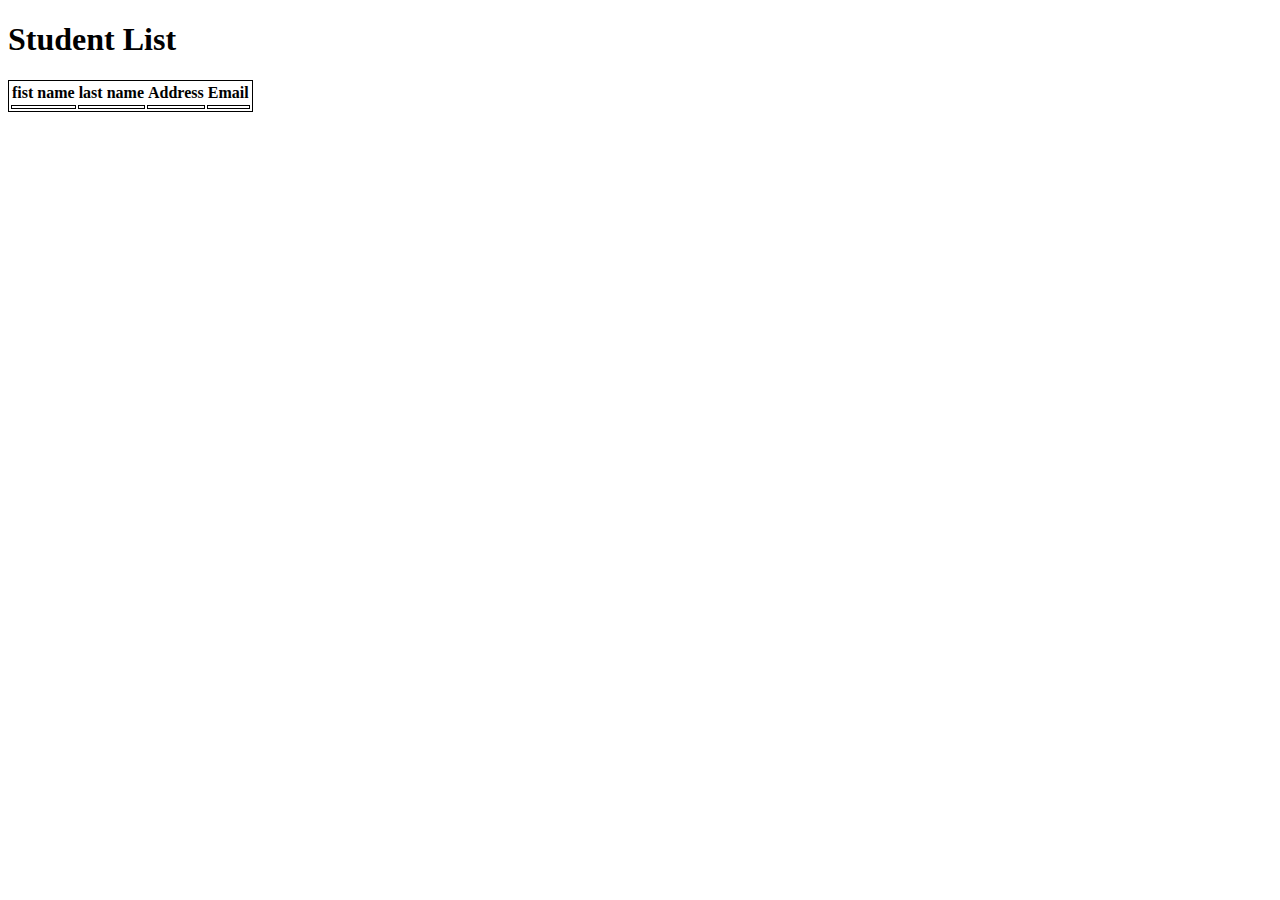
==== src/main/resources/templates/index.html @ 4e06ea31 "Initial commit, Connected to DB and able to display students" ====
<!DOCTYPE html>
<html xmlns:th="http://www.thymeleaf.org">
<html lang="en">
<head>
    <meta charset="UTF-8">
    <meta http-equiv="X-UA-Compatible" content="IE=edge">
    <meta name="viewport" content="width=device-width, initial-scale=1.0">
    <title>Student Portal</title>
    <link href="https://cdn.jsdelivr.net/npm/bootstrap@5.2.0/dist/css/bootstrap.min.css" rel="stylesheet" integrity="sha384-gH2yIJqKdNHPEq0n4Mqa/HGKIhSkIHeL5AyhkYV8i59U5AR6csBvApHHNl/vI1Bx" crossorigin="anonymous">
</head>
<body>
    <div>
        <h1>Student List</h1> 
        <table style="border: 1px solid black;" class="table table-striped table-responsive-md">
            <thead style="border: 1px solid black;">
                <th>fist name</th>
                <th>last name</th>
                <th>Address</th>
                <th>Email</th>
            </thead>
            <tbody >
                <tr th:each="student: ${allStudents}" >
                    <td th:text = "${student.studentFirstName}" style="border: 1px solid black;"></td>
                    <td th:text = "${student.studentLastName}" style="border: 1px solid black;"></td>
                    <td th:text = "${student.studentAddress}" style="border: 1px solid black;"></td>
                    <td th:text = "${student.studentEmail}" style="border: 1px solid black;"></td>
                </tr>
            </tbody>
        </table>
      
        </div>
</body>
</html>

<!-- <td> <a th:href = "@{/updateEmployee/{id}(id=${employee.id})}" class="btn btn-primary">Update</a> 
    <a th:href = "@{/deleteEmployee/{id}(id=${employee.id})}" class="btn btn-primary">delete</a> 
</td> -->
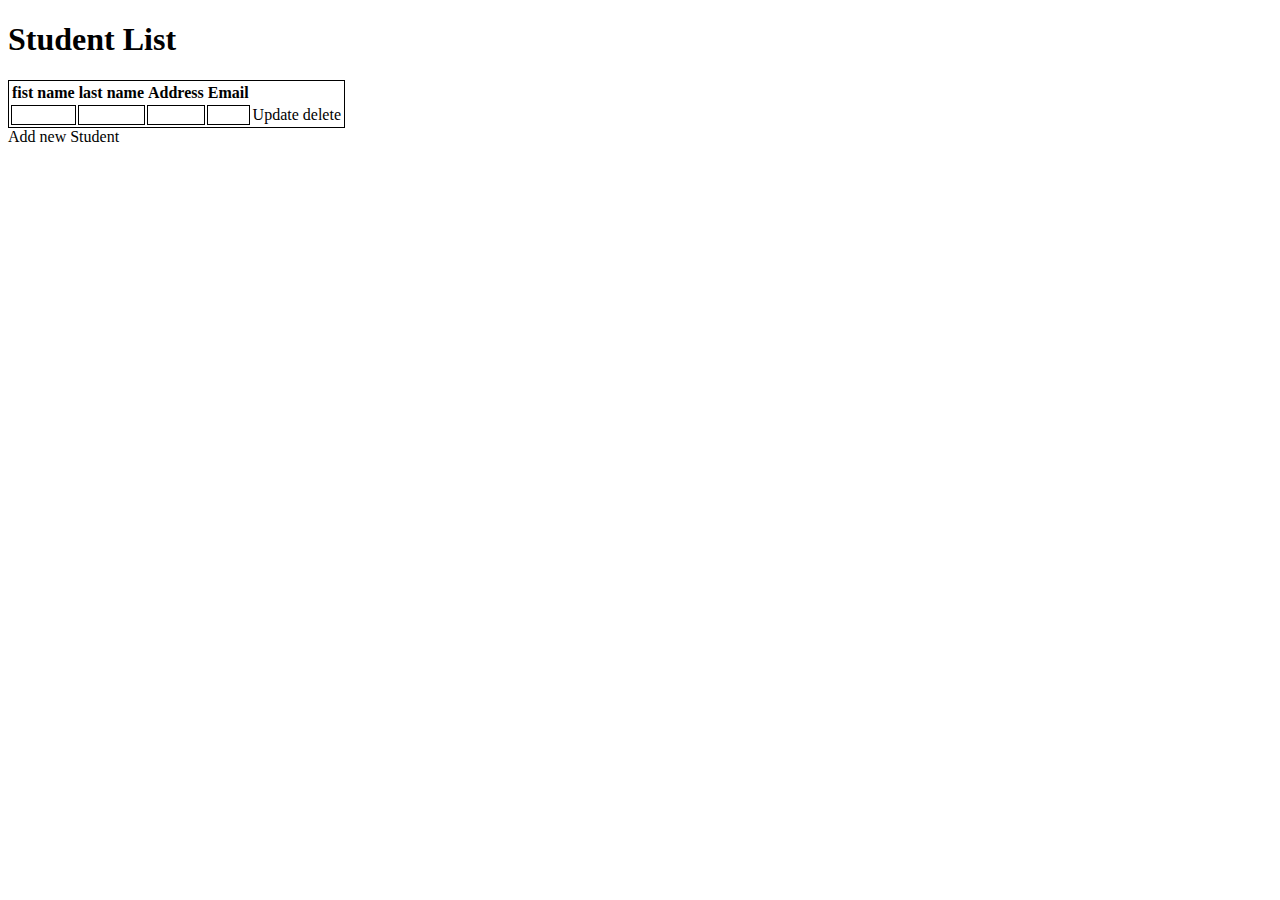
==== commit 2147101b: "insert update delete, CRUD complete" ====
--- a/src/main/resources/templates/index.html
+++ b/src/main/resources/templates/index.html
@@ -24,10 +24,15 @@
                     <td th:text = "${student.studentLastName}" style="border: 1px solid black;"></td>
                     <td th:text = "${student.studentAddress}" style="border: 1px solid black;"></td>
                     <td th:text = "${student.studentEmail}" style="border: 1px solid black;"></td>
+
+                    <td>
+                        <a th:href = "@{/updateStudent/{id}(id=${student.studentId})}" class="btn btn-primary">Update</a> 
+                        <a th:href = "@{/deleteStudent/{id}(id=${student.studentId})}" class="btn btn-danger">delete</a> 
+                   </td>
                 </tr>
             </tbody>
         </table>
-      
+        <a th:href="@{/newEmpForm}" class="btn btn-primary"> Add new Student </a>
         </div>
 </body>
 </html>
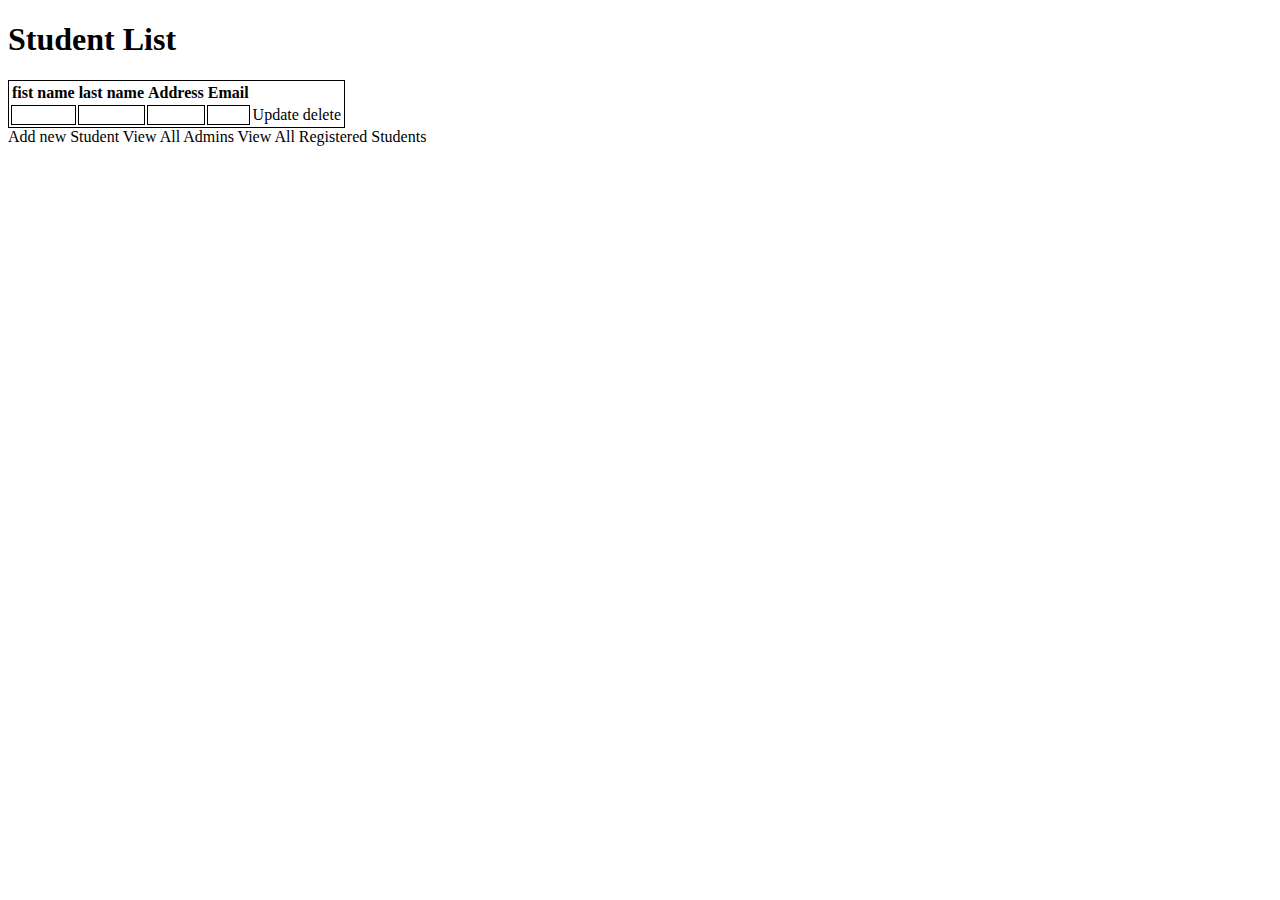
==== commit cb7ccd05: "Crud operations for register student done" ====
--- a/src/main/resources/templates/index.html
+++ b/src/main/resources/templates/index.html
@@ -33,10 +33,10 @@
             </tbody>
         </table>
         <a th:href="@{/newEmpForm}" class="btn btn-primary"> Add new Student </a>
+        <a th:href="@{/ViewAdmin}" class="btn btn-primary"> View All Admins </a>
+        <a th:href="@{/ViewReg}" class="btn btn-primary"> View All Registered Students </a>
         </div>
+
 </body>
 </html>
 
-<!-- <td> <a th:href = "@{/updateEmployee/{id}(id=${employee.id})}" class="btn btn-primary">Update</a> 
-    <a th:href = "@{/deleteEmployee/{id}(id=${employee.id})}" class="btn btn-primary">delete</a> 
-</td> -->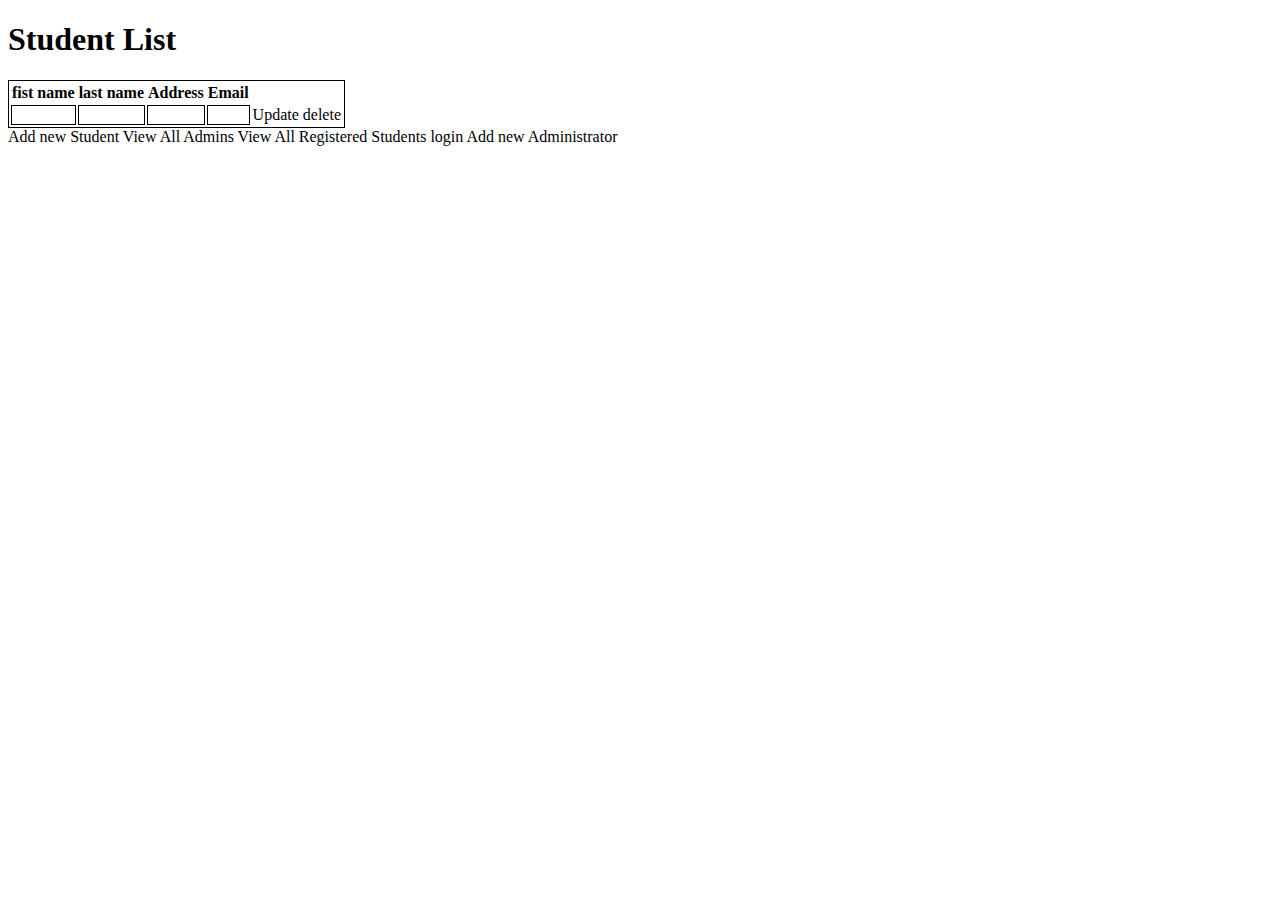
==== commit b91b40f9: "all crud operations on all tables working" ====
--- a/src/main/resources/templates/index.html
+++ b/src/main/resources/templates/index.html
@@ -35,6 +35,8 @@
         <a th:href="@{/newEmpForm}" class="btn btn-primary"> Add new Student </a>
         <a th:href="@{/ViewAdmin}" class="btn btn-primary"> View All Admins </a>
         <a th:href="@{/ViewReg}" class="btn btn-primary"> View All Registered Students </a>
+        <a th:href="@{/login}" class="btn btn-primary"> login </a>
+        <a th:href="@{/newAdmin}" class="btn btn-primary"> Add new Administrator </a>
         </div>
 
 </body>
